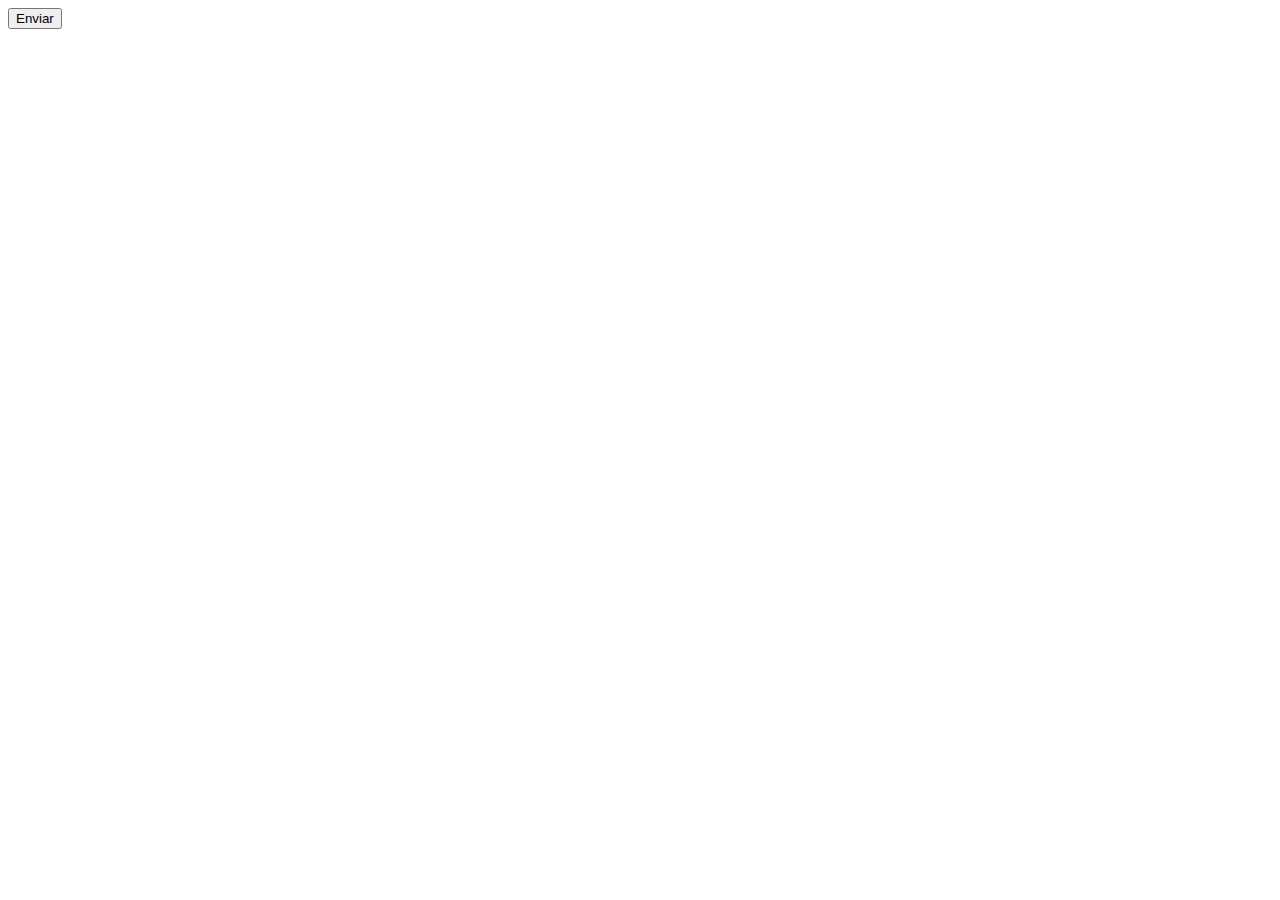
==== html/form1.html @ d0edd63d "update" ====
<!DOCTYPE html>
<html lang="pt">
<head>
    <meta charset="UTF-8">
    <meta name="viewport" content="width=device-width, initial-scale=1.0">
    <title>Document</title>
    <link rel="stylesheet" href="../styles/style-form-1.css">
    <script src="https://unpkg.com/boxicons@2.1.4/dist/boxicons.js"></script>
</head>
<body>
    <main>
        
        <section id="section"></section>
        
        <div class="btn">
            <button>Enviar</button>
        </div>

    </main>
    <script src="../js/script-form-1.js"></script>
</body>
</html>
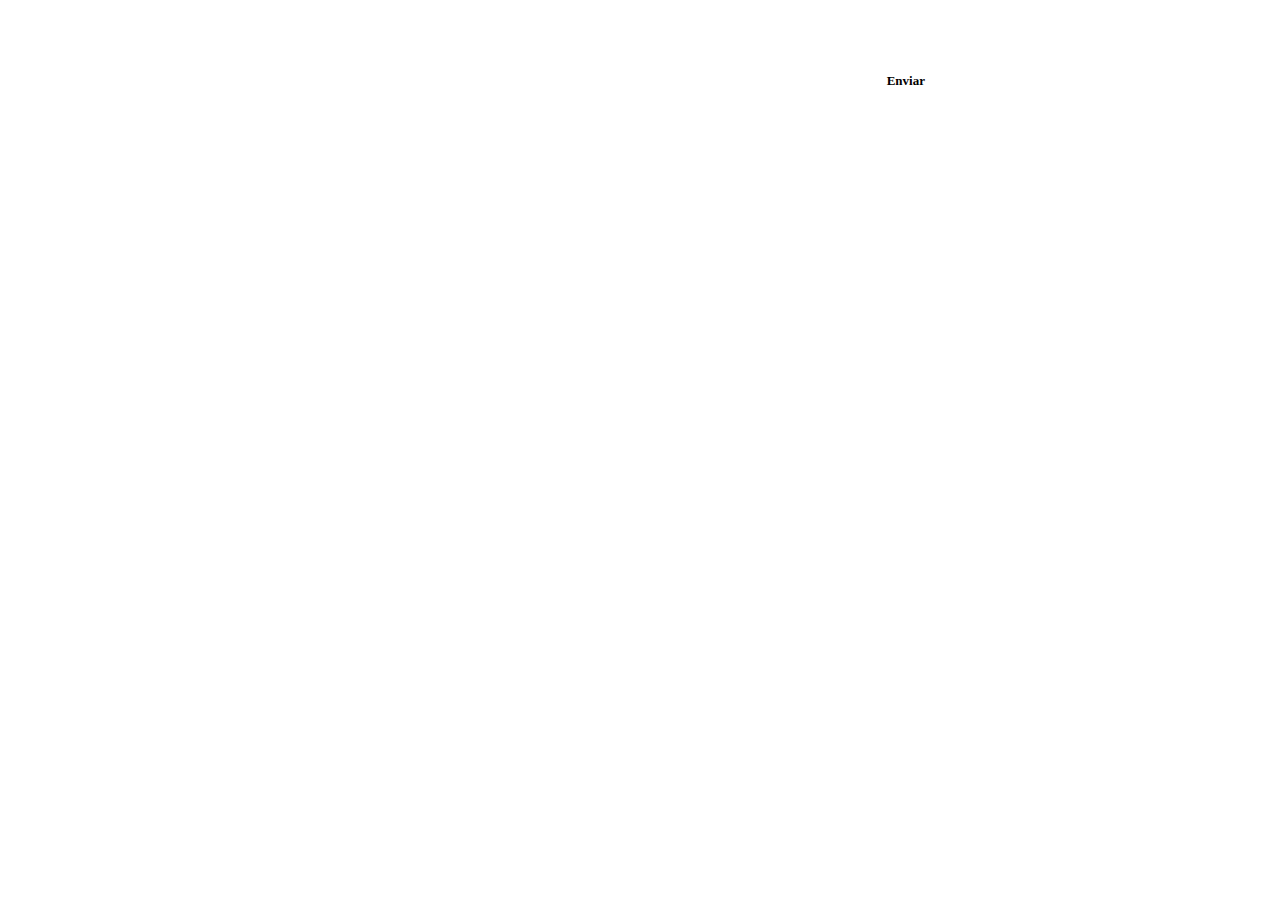
==== commit e2a2d58e: "upgrade" ====
--- a/html/form1.html
+++ b/html/form1.html
@@ -4,7 +4,7 @@
     <meta charset="UTF-8">
     <meta name="viewport" content="width=device-width, initial-scale=1.0">
     <title>Document</title>
-    <link rel="stylesheet" href="../styles/style-form-1.css">
+    <link rel="stylesheet" href="../styles/style-form.css">
     <script src="https://unpkg.com/boxicons@2.1.4/dist/boxicons.js"></script>
 </head>
 <body>
--- a/styles/style-form.css
+++ b/styles/style-form.css
@@ -0,0 +1,105 @@
+@import "variables.css";
+
+* {
+    margin: 0px;
+    padding: 0px;
+    box-sizing: border-box;
+    font-family: var(--font-primary);
+    color: var(--text-color);
+}
+
+body {
+    background-color: var(--quartenary-color);
+}
+
+main {
+    margin: auto;
+    margin-top: 30px;
+    margin-bottom: 30px;
+    width: 50%;
+    padding: 15px;
+    border-radius: 4px;
+    background-color: var(--primary-color);
+    box-shadow: 0 0 10px var(--box-shadow-color);
+}
+
+section {
+    margin-bottom: 20px;
+    border-radius: 2px;
+    overflow: hidden;
+}
+
+.aspect-btn {
+    padding: 10px;
+    border-bottom: 1.5px solid #b5b2b2;
+    display: flex;
+    justify-content: space-between;
+    background-color: var(--terciary-color);
+    cursor: pointer;
+}
+
+.aspect-btn h1 {
+    font-size: 1em;
+}
+
+.aspect {
+    padding: 0px 10px;
+    padding-bottom: 10px;
+    flex-direction: column;
+    display: none;
+    font-size: .9em;
+}
+
+.aspect label {
+    display: flex;
+    margin-bottom: 5px;
+}
+
+.aspect input {
+    margin-right: 5px;
+}
+
+.aspect h4 {
+    font-size: 1.2em;
+    margin-top: 10px;
+    margin-bottom: 7px;
+}
+
+.aspect p {
+    font-size: .8em;
+}
+
+.btn {
+    display: flex;
+    justify-content: end;
+}
+
+button {
+    padding: 8px 20px;
+    background: var(--secundary-color);
+    color: var(--primary-color);
+    font-size: 13px;
+    font-weight: 700;
+    border-radius: 2px;
+    border: none;
+    margin-bottom: 25px;
+    cursor: pointer;
+}
+
+button:hover {
+    outline: 1px solid var(--secundary-color);
+    color: var(--secundary-color);
+    background-color: transparent;
+}
+
+@media screen and (max-width: 850px) {
+    main {
+        width: 70%;
+    }
+}
+
+@media screen and (max-width: 450px) {
+    main {
+        width: 90%;
+    }
+}
